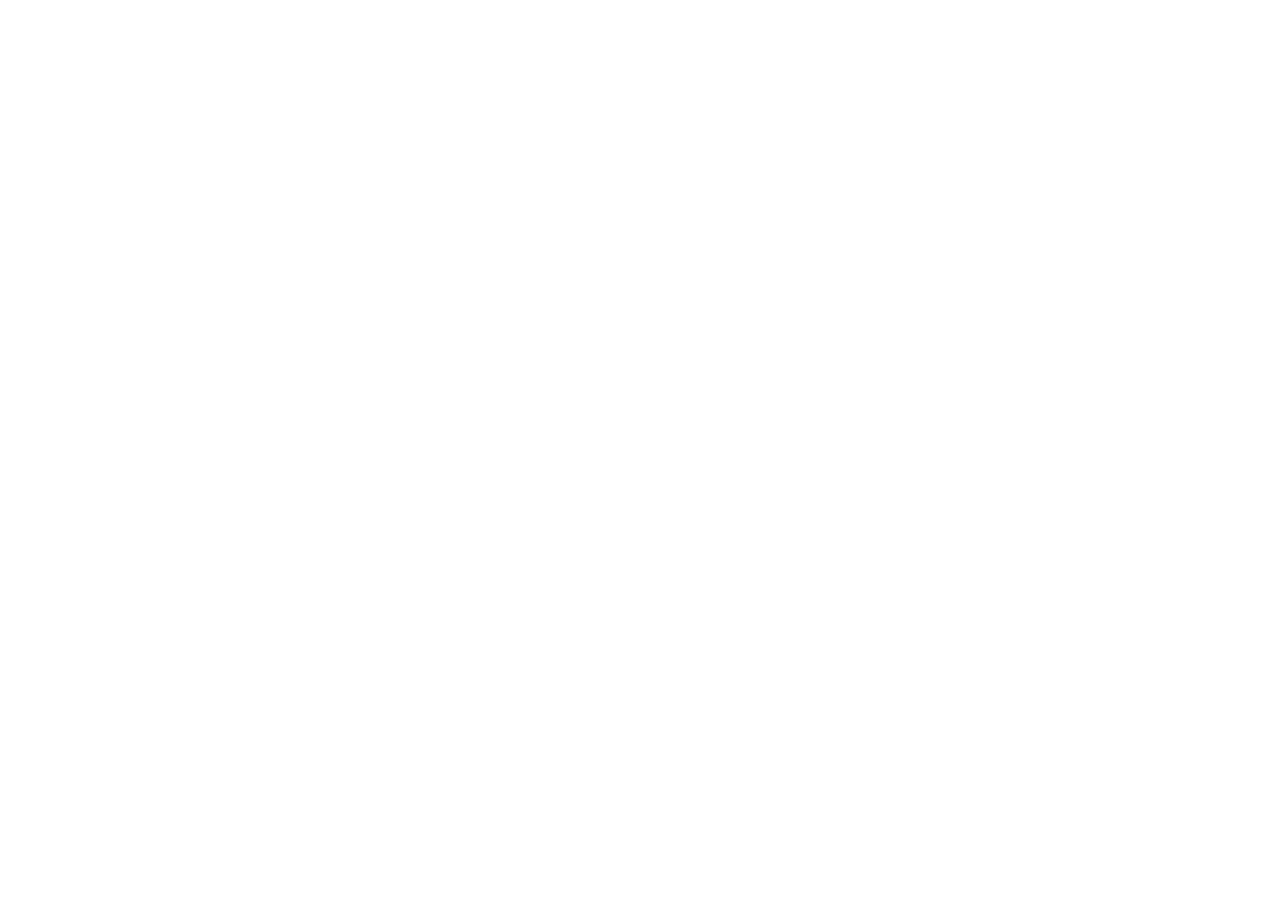
==== index-with-buttons.html @ 1177d044 "Copied index" ====
<!DOCTYPE html>
<html>
<head>
    <title>Rock Paper Scissors</title>
</head>
<body>

<script>

function askPlayer(){
    let x = prompt("Rock, Paper or Scissors?");
    let playerPlay = x.charAt(0).toUpperCase() + x.slice(1);
    return playerPlay
}

function computerPlay(){
    let options = ["Rock", "Paper", "Scissors"]
    return options[Math.floor(Math.random() * 3)]
}

function gameRound(playerSelection, computerSelection){
    let outcomeGood = `You win! ${playerSelection} beats ${computerSelection}!`
    let outcomeBad = `You lose! ${computerSelection} beats ${playerSelection}!`

    if (playerSelection == computerSelection) {
        return "Tie!" 
    }
    else if (
        (playerSelection == "Rock" && computerSelection == "Scissors") ||         
        (playerSelection == "Paper" && computerSelection == "Rock") ||
        (playerSelection == "Scissors" && computerSelection == "Paper")    
    ) {
        return outcomeGood 
    } 
    else {
        return outcomeBad
    }
}




function game(){
    playerScore = 0;
    computerScore = 0;

    while (playerScore + computerScore <= 5){
        if (playerScore + computerScore == 5){
            if (playerScore > computerScore){
                console.log("You win!!!")
                }
            else{
                console.log("You lose! :(")
            }
        break;
        }    
        else{
            x = gameRound(askPlayer(), computerPlay())
            console.log(x);
            if (x == "Tie!"){
                scoreOutput = `Player ${playerScore}, Computer ${computerScore}`;
                console.log(scoreOutput);
                console.log("Try again!");
            }
            else if (x.includes("win")){
                playerScore++;
                scoreOutput = `Player ${playerScore}, Computer ${computerScore}`;
                console.log(scoreOutput);
                console.log("Let's play again!");
            }
            else {
                computerScore++;
                scoreOutput = `Player ${playerScore}, Computer ${computerScore}`;
                console.log(scoreOutput);
                console.log("Let's play again!");
            }
        }
    }    

}

game();









</script>
</body>
</html>
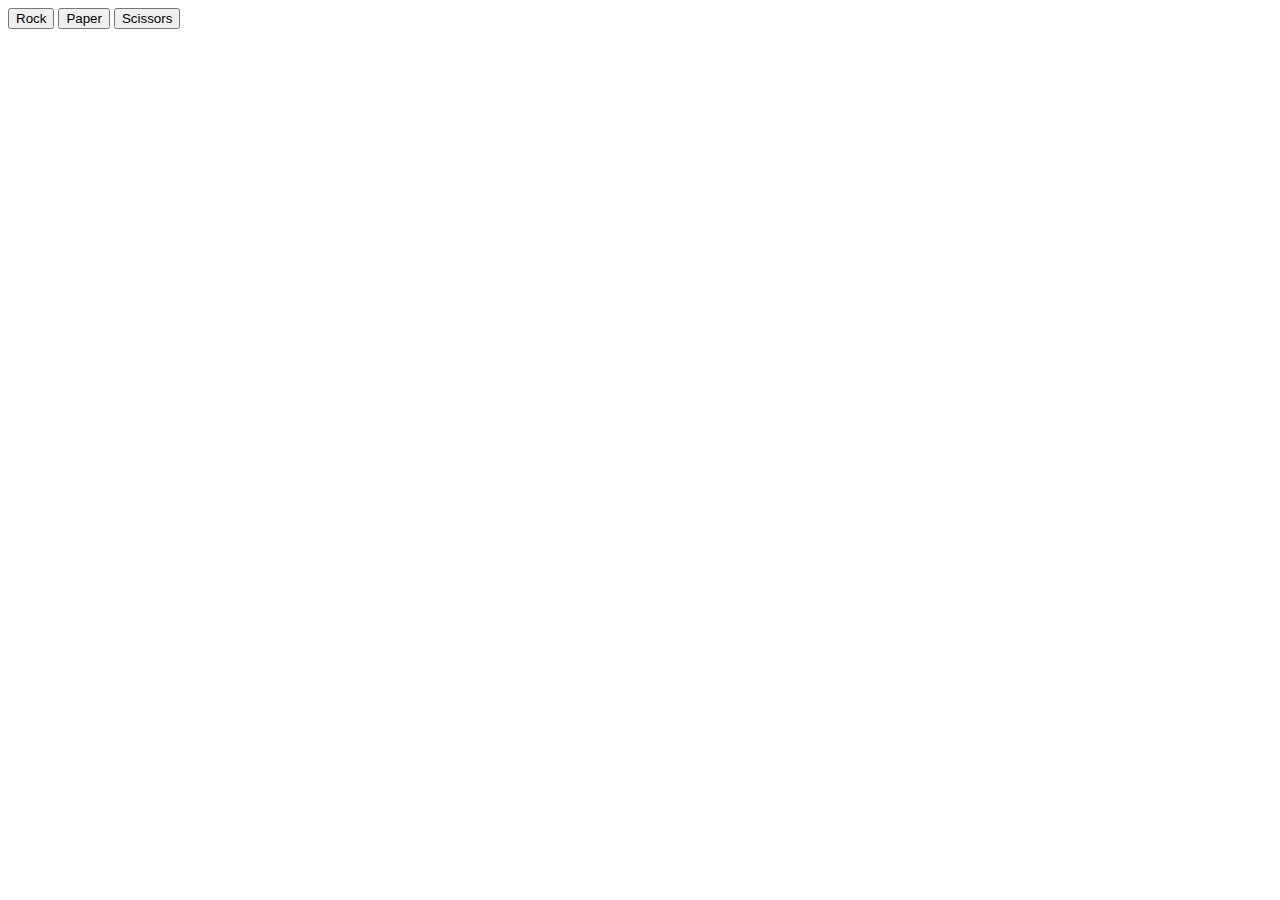
==== commit 07f104f3: "Made Buttons" ====
--- a/index-with-buttons.html
+++ b/index-with-buttons.html
@@ -4,6 +4,24 @@
     <title>Rock Paper Scissors</title>
 </head>
 <body>
+
+    <button id="Rock" type="button">Rock</button>
+
+    <button id="Paper" type="button">Paper</button>
+
+    <button id="Scissors" type="button">Scissors</button>
+
+
+
+
+
+
+
+
+
+
+
+
 
 <script>
 
@@ -38,13 +56,12 @@
 }
 
 
-
-
 function game(){
     playerScore = 0;
     computerScore = 0;
 
-    while (playerScore + computerScore <= 5){
+    while (true /*playerScore + computerScore <= 5*/){
+/*
         if (playerScore + computerScore == 5){
             if (playerScore > computerScore){
                 console.log("You win!!!")
@@ -53,7 +70,9 @@
                 console.log("You lose! :(")
             }
         break;
-        }    
+        }   
+*/
+        if(false){}
         else{
             x = gameRound(askPlayer(), computerPlay())
             console.log(x);
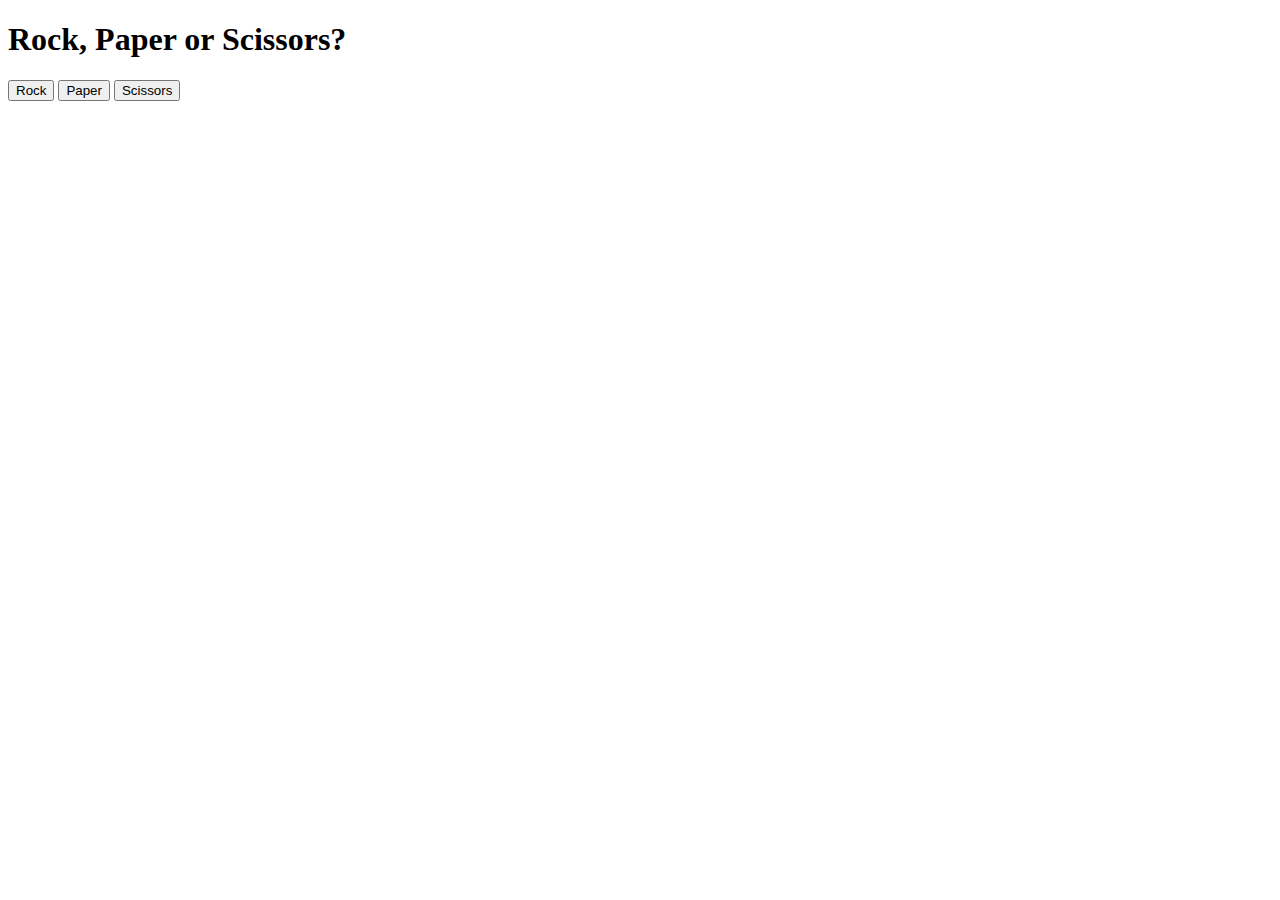
==== commit 374050bb: "Added Listener" ====
--- a/index-with-buttons.html
+++ b/index-with-buttons.html
@@ -4,6 +4,8 @@
     <title>Rock Paper Scissors</title>
 </head>
 <body>
+
+    <h1>Rock, Paper or Scissors?</h1>
 
     <button id="Rock" type="button">Rock</button>
 
@@ -25,11 +27,16 @@
 
 <script>
 
+/* Old ask with prompt
 function askPlayer(){
     let x = prompt("Rock, Paper or Scissors?");
     let playerPlay = x.charAt(0).toUpperCase() + x.slice(1);
     return playerPlay
 }
+*/
+
+
+
 
 function computerPlay(){
     let options = ["Rock", "Paper", "Scissors"]
@@ -56,12 +63,12 @@
 }
 
 
-function game(){
+function game(e){
     playerScore = 0;
     computerScore = 0;
 
-    while (true /*playerScore + computerScore <= 5*/){
-/*
+/*    while (playerScore + computerScore <= 5){
+
         if (playerScore + computerScore == 5){
             if (playerScore > computerScore){
                 console.log("You win!!!")
@@ -72,9 +79,8 @@
         break;
         }   
 */
-        if(false){}
-        else{
-            x = gameRound(askPlayer(), computerPlay())
+        //else{
+            x = gameRound(askPlayer(e), computerPlay())
             console.log(x);
             if (x == "Tie!"){
                 scoreOutput = `Player ${playerScore}, Computer ${computerScore}`;
@@ -93,14 +99,20 @@
                 console.log(scoreOutput);
                 console.log("Let's play again!");
             }
-        }
-    }    
+        //}
+    //}    
 
 }
 
-game();
+const buttons = Array.from(document.getElementsByTagName("button"));
+buttons.forEach(button => button.addEventListener("click", game));
+
+function askPlayer(e){
+    return e.target.id;
+}
 
 
+// game();
 
 
 
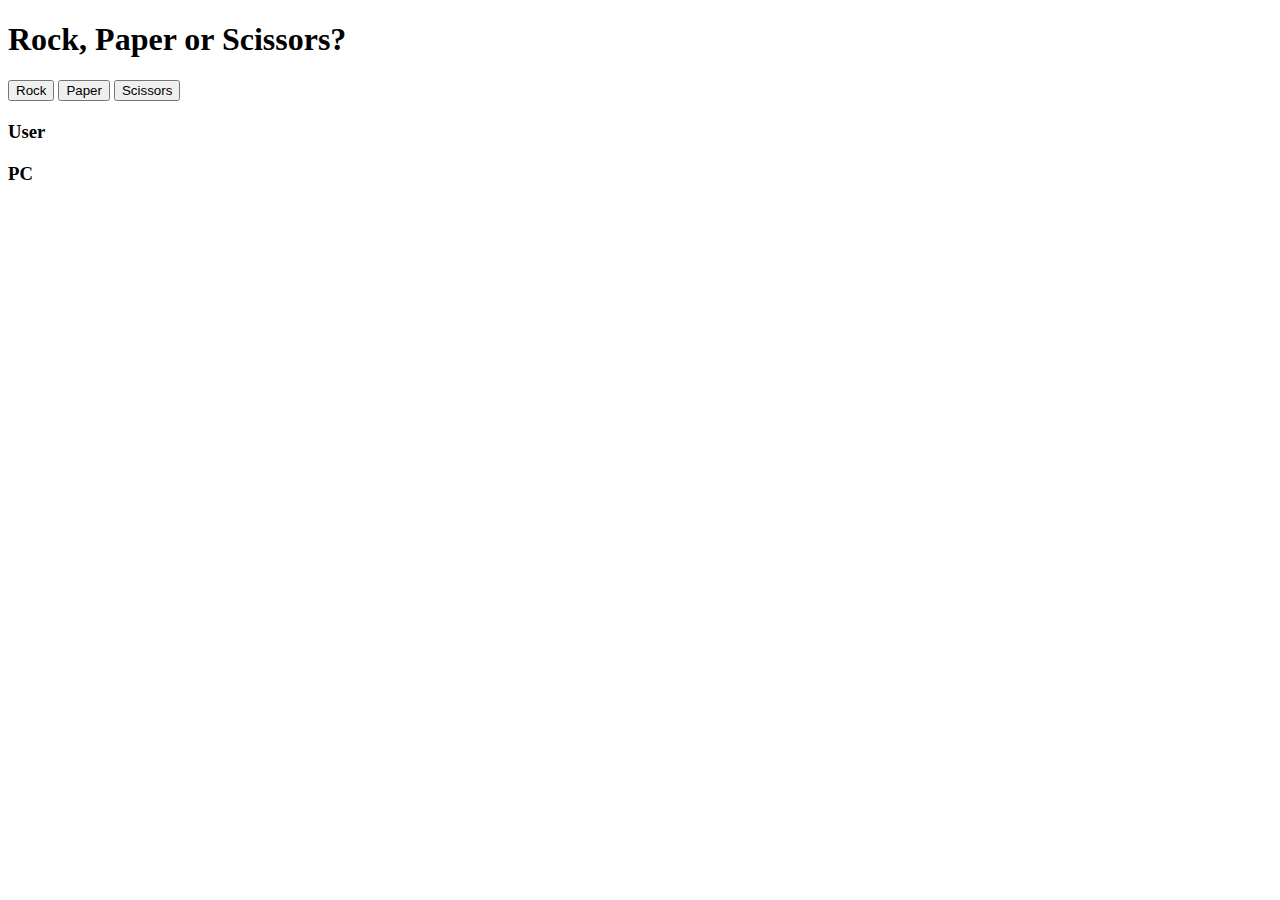
==== commit 676774ad: "Rest of html elements" ====
--- a/index-with-buttons.html
+++ b/index-with-buttons.html
@@ -5,18 +5,41 @@
 </head>
 <body>
 
-    <h1>Rock, Paper or Scissors?</h1>
 
-    <button id="Rock" type="button">Rock</button>
+    <div id="main">
+        <h1>Rock, Paper or Scissors?</h1>
+    </div>
 
-    <button id="Paper" type="button">Paper</button>
+    <div id="options">
+        <button id="Rock" type="button">Rock</button>
 
-    <button id="Scissors" type="button">Scissors</button>
+        <button id="Paper" type="button">Paper</button>
+
+        <button id="Scissors" type="button">Scissors</button>
+    </div>
 
 
+    <div id="result">
+        <h2></h2>
+    </div>
 
+    <div id="score">
+        
+        <div>
+            <h3>User</h3>
+            <h2 id="playerScore"></h2>
+        </div>
 
+        <div>
+            <h3>PC</h3>
+            <h2 id="computerScore"></h2>
+        </div>
 
+    </div>
+
+    <div id="prompt">
+        <h2></h2>
+    </div>
 
 
 
@@ -35,7 +58,9 @@
 }
 */
 
-
+function askPlayer(e){
+    return e.target.id;
+}
 
 
 function computerPlay(){
@@ -62,10 +87,11 @@
     }
 }
 
+playerScore = 0;
+computerScore = 0;
 
 function game(e){
-    playerScore = 0;
-    computerScore = 0;
+    
 
 /*    while (playerScore + computerScore <= 5){
 
@@ -107,9 +133,7 @@
 const buttons = Array.from(document.getElementsByTagName("button"));
 buttons.forEach(button => button.addEventListener("click", game));
 
-function askPlayer(e){
-    return e.target.id;
-}
+
 
 
 // game();
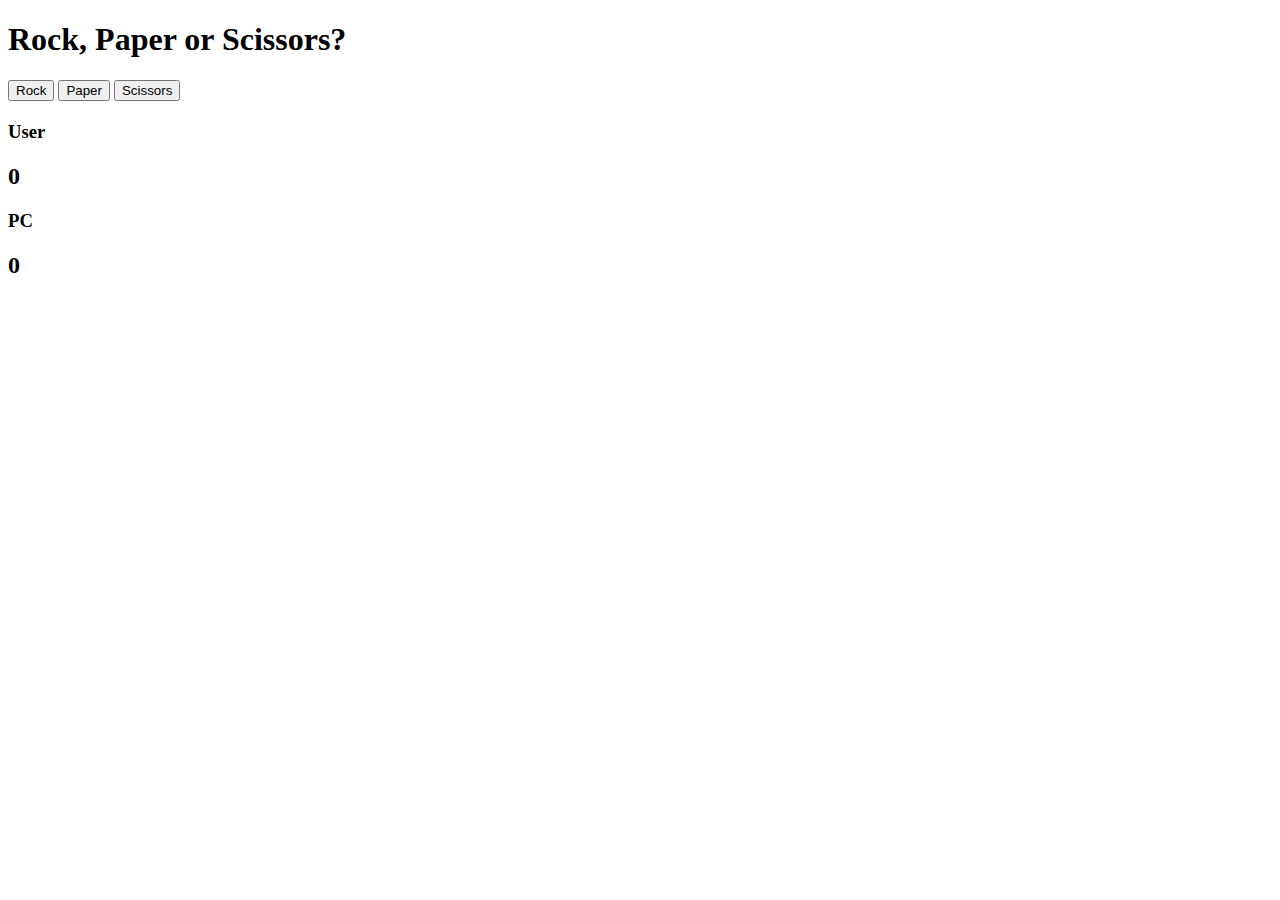
==== commit b8a83b6a: "HTML complete, log to dom." ====
--- a/index-with-buttons.html
+++ b/index-with-buttons.html
@@ -19,26 +19,26 @@
     </div>
 
 
-    <div id="result">
-        <h2></h2>
+    <div>
+        <h2 id="result"></h2>
     </div>
 
     <div id="score">
         
         <div>
             <h3>User</h3>
-            <h2 id="playerScore"></h2>
+            <h2 id="playerScore">0</h2>
         </div>
 
         <div>
             <h3>PC</h3>
-            <h2 id="computerScore"></h2>
+            <h2 id="computerScore">0</h2>
         </div>
 
     </div>
 
-    <div id="prompt">
-        <h2></h2>
+    <div>
+        <h2 id="prompt"></h2>
     </div>
 
 
@@ -107,23 +107,25 @@
 */
         //else{
             x = gameRound(askPlayer(e), computerPlay())
-            console.log(x);
+            document.getElementById("result").textContent = x;
             if (x == "Tie!"){
-                scoreOutput = `Player ${playerScore}, Computer ${computerScore}`;
-                console.log(scoreOutput);
-                console.log("Try again!");
+//                scoreOutput = `Player ${playerScore}, Computer ${computerScore}`;
+//                console.log(scoreOutput);
+                document.getElementById("prompt").textContent = "Try again!";
             }
             else if (x.includes("win")){
                 playerScore++;
-                scoreOutput = `Player ${playerScore}, Computer ${computerScore}`;
-                console.log(scoreOutput);
-                console.log("Let's play again!");
+                document.getElementById("playerScore").textContent = playerScore;
+//                scoreOutput = `Player ${playerScore}, Computer ${computerScore}`;
+//                console.log(scoreOutput);
+                document.getElementById("prompt").textContent = "Let's play again!";
             }
             else {
                 computerScore++;
-                scoreOutput = `Player ${playerScore}, Computer ${computerScore}`;
-                console.log(scoreOutput);
-                console.log("Let's play again!");
+                document.getElementById("computerScore").textContent = computerScore;
+//                scoreOutput = `Player ${playerScore}, Computer ${computerScore}`;
+//                console.log(scoreOutput);
+                document.getElementById("prompt").textContent = "Let's play again!";      
             }
         //}
     //}    
